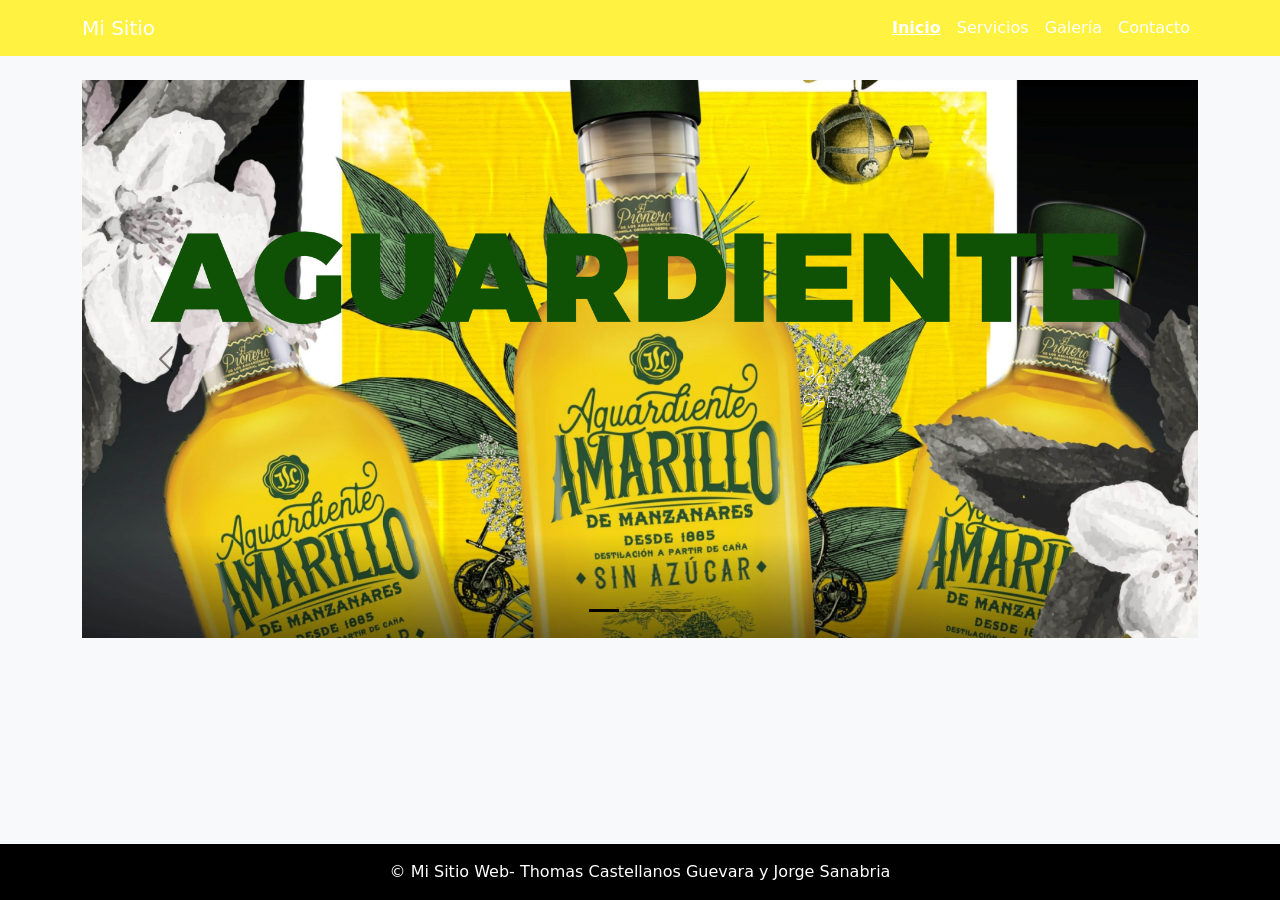
==== index.html @ a4dbbcbf "Add files via upload" ====
<!DOCTYPE html>
<html lang="es">
<head>
  <meta charset="UTF-8">
  <meta name="viewport" content="width=device-width, initial-scale=1.0">
  <title>Sitio</title>

  <!-- Bootstrap CSS -->
  <link href="css/bootstrap.css" rel="stylesheet">

    <!--  Estilos CSS -->
  <link href="css/style.css" rel="stylesheet">

  <!-- jQuery -->
  <script src="js/jquery-3.6.0.js"></script>

  <!-- Bootstrap JS -->
  <script src="js/bootstrap.bundle.js"></script>

    <!-- Main JS -->
  <script src="js/main.js"></script>

  <!--Icono de la pagina-->
   <link rel="icon" href="img/">
 
</head>
<body>
<header>
  <!-- 🔹 Navbar -->
  <nav class="navbar navbar-expand-lg navbar-dark bg-dark">
    <div class="container">
      <a class="navbar-brand" href="javascript:cargarpagina('inicio.html')">Mi Sitio</a>
      <button class="navbar-toggler" type="button" data-bs-toggle="collapse" data-bs-target="#navbarNav">
        <span class="navbar-toggler-icon"></span>
      </button>
      <div class="collapse navbar-collapse" id="navbarNav">
        <ul class="navbar-nav ms-auto">
          <li class="nav-item"><a class="nav-link active" href="javascript:cargarpagina('inicio.html')">Inicio</a></li>
          <li class="nav-item"><a class="nav-link" href="javascript:cargarpagina('servicios.html')">Servicios</a></li>
          <li class="nav-item"><a class="nav-link" href="javascript:cargarpagina('galeria.html')">Galería</a></li>
          <li class="nav-item"><a class="nav-link" href="javascript:cargarpagina('contacto.html')">Contacto</a></li>
        </ul>
      </div>
    </div>
  </nav>
</header>
  <!-- Contenedor principal -->
  <main class="container my-4" id="contenido">
    <section id="contenido">
      
    </section>
  </main>

  <!-- Footer  -->
  <footer class="text-white text-center py-3 mt-auto">
    <p class="mb-0">© <span id="year"></span> Mi Sitio Web- Thomas Castellanos Guevara y Jorge Sanabria</p>
  </footer>


</body>
</html>
---- css/style.css ----
/* 🔹 Mantiene el footer en la parte inferior */
   html,
   body {
       height: 100%;
       margin: 0;
   }

   body {
       background-color: #f8f9fa;
   }

  
   body {
       display: flex;
       flex-direction: column;
       min-height: 100vh;
   }

   main {
       flex: 1;
   }

   /* 🔹 Cambiar color del navbar */
   .navbar {
       background-color: #fff241 !important;

   }

   /* 🔹 Cambiar color de los enlaces */
   .navbar .nav-link {
       color: white !important;
   }

   /* 🔹 Efecto hover */
   .navbar .nav-link:hover {
       background-color: rgba(255, 255, 255, 0.2);
       border-radius: 5px;
   }

   /* 🔹 Enlace activo */
   .navbar .nav-link.active {
       font-weight: bold;
       text-decoration: underline;
   }


    /* 🔹 Cambia el color del footer */
    footer {
      background-color: #000; /* azul Bootstrap */
      color: white;
    }

      .servicio-card {
    transition: all 0.3s ease;
    border-radius: 15px;
    overflow: hidden;
  }

  .servicio-card img {
    height: 220px;
    object-fit: cover;
  }

  .servicio-card:hover {
    transform: translateY(-10px) scale(1.03);
    box-shadow: 0px 15px 30px rgba(0,0,0,0.2);
  }

  .servicio-card:hover .card-title {
    color: #ffc107; /* amarillo elegante */
  }

    .galeria-item {
    overflow: hidden;
    cursor: pointer;
    border-radius: 15px;
  }

  .galeria-item img {
    transition: transform 0.4s ease, filter 0.4s ease;
  }

  .galeria-item:hover img {
    transform: scale(1.1);
    filter: brightness(0.8);
  }
  
.btn-pink {
    background-color: #115a21;
    color: white;
    border-radius: 30px;
    transition: 0.3s;
  }

  .btn-pink:hover {
    background-color: #ddd56b;
    transform: scale(1.05);
  }

  .contacto-info {
    background: linear-gradient(135deg, #ffe6f0, #fff);
  }
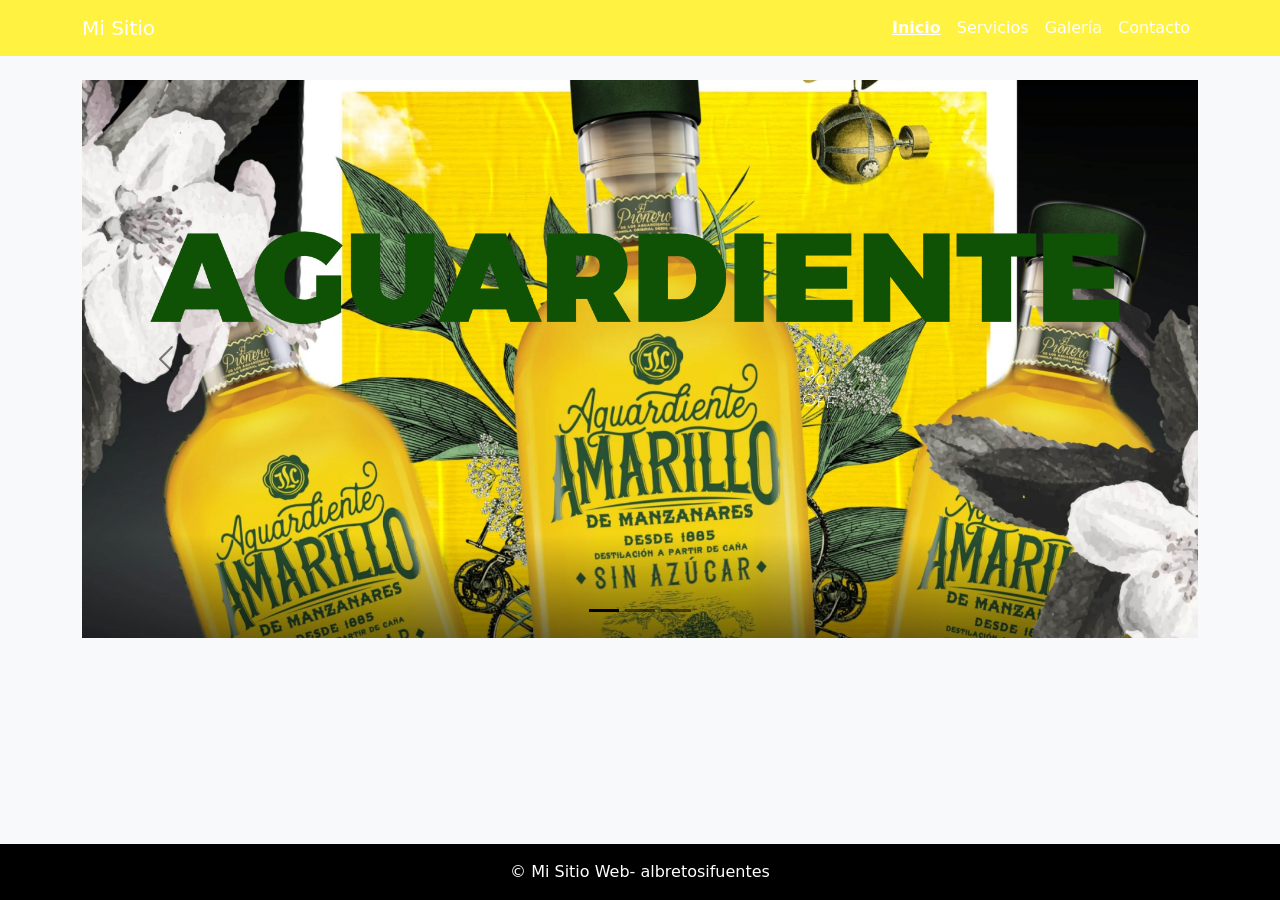
==== commit 4ed04d08: "Update index.html" ====
--- a/index.html
+++ b/index.html
@@ -53,7 +53,7 @@
 
   <!-- Footer  -->
   <footer class="text-white text-center py-3 mt-auto">
-    <p class="mb-0">© <span id="year"></span> Mi Sitio Web- Thomas Castellanos Guevara y Jorge Sanabria</p>
+    <p class="mb-0">© <span id="year"></span> Mi Sitio Web- albretosifuentes</p>
   </footer>
 
 
